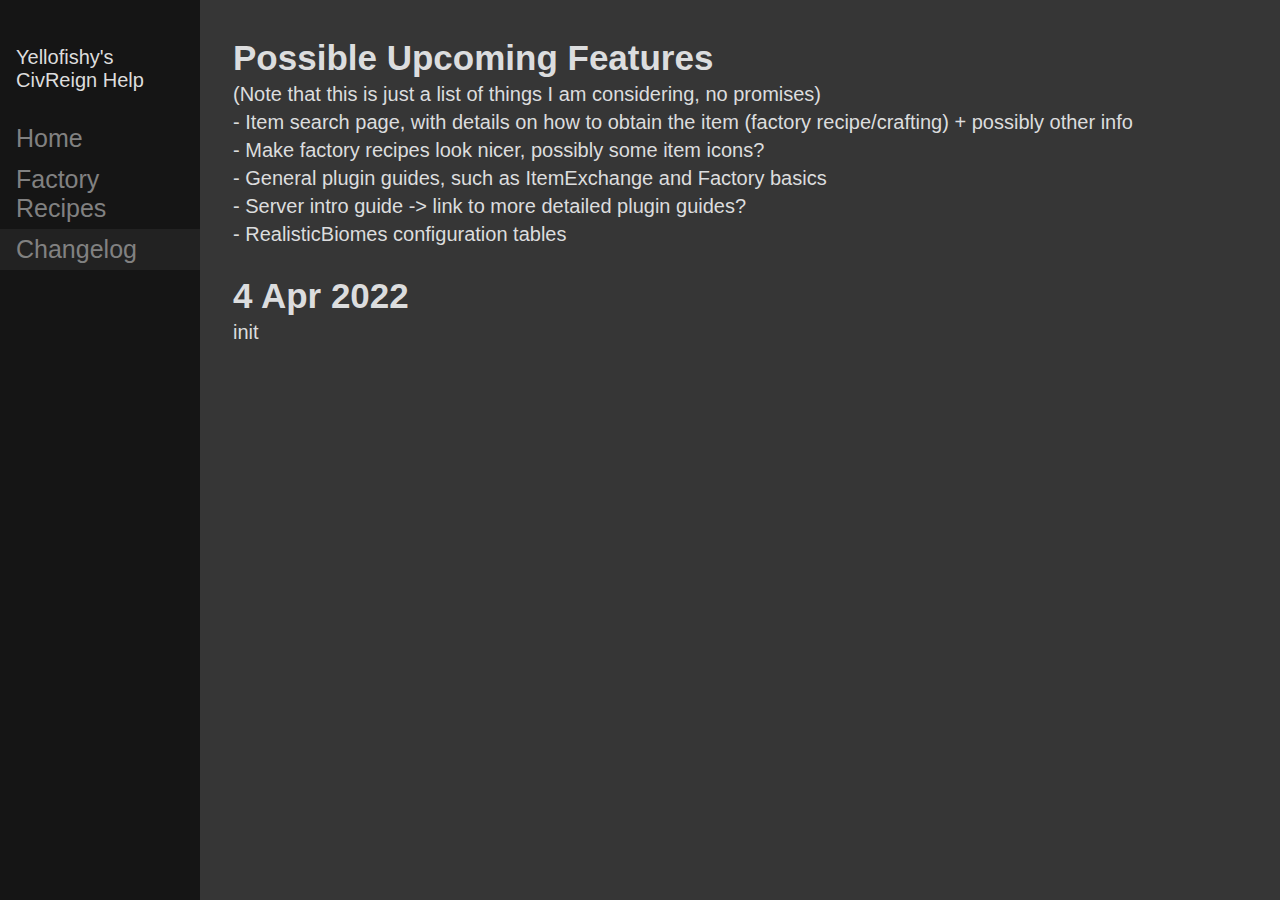
==== changelog.html @ 9a95e13f "init" ====
﻿<!DOCTYPE html PUBLIC "-//W3C//DTD XHTML 1.0 Transitional//EN" "http://www.w3.org/TR/xhtml1/DTD/xhtml1-transitional.dtd">
<html xmlns="http://www.w3.org/1999/xhtml">

<head>
<meta content="en-gb" http-equiv="Content-Language" />
<meta content="text/html; charset=utf-8" http-equiv="Content-Type" />
<title>Home - Yellofishy's CivReign Help</title>
<link href="css/changelog.css" rel="stylesheet" type="text/css" />
<link href="css/main.css" rel="stylesheet" type="text/css" />
</head>

<body>

	<!-- Side navigation -->
	<div class="sidenav">
	  <p>Yellofishy's CivReign Help</p>
	  <a href="index">Home</a>
	  <a href="factoryRecipes">Factory Recipes</a>
	  <a href="changelog" class="sidenav-selected">Changelog</a>
	</div>

	<!-- Page content -->
	<div class="main">
		<div id="updates" style="margin-left: 20px; max-height: 50%" class="pre-scrollable"></div>


	<script>
		var config;
		var updates;

		(function() {

			    var rawFile = new XMLHttpRequest();
				rawFile.open("GET", "changelog.txt", false);
				rawFile.onreadystatechange = function ()
				{
					if(rawFile.readyState === 4)
					{
						if(rawFile.status === 200 || rawFile.status == 0)
						{
							var allText = rawFile.responseText;
							var lines = allText.split("\n");
							lines.forEach(formatLine);
						}
					}
				}
				rawFile.send(null);
		})();

		function formatLine(item) {
			var node = document.createElement("p");

			if (item.charAt(0) == '#') {
				node.className = "update title";
				node.innerHTML = item.substring(2);

			} else {
				node.className = "update changes";
				node.innerHTML = item;
			}



			document.getElementById("updates").appendChild(node);

		}

		function appendLine(line) {
			                 // Create a <li> node
			node.innerHTML = line;


		}


	</script>
</div>

</body>


</html>
---- css/changelog.css ----
.update {
	 
	 margin:0px;
	 
}
 
.title {
	font-weight:bold; 
	font-size:35px !important;
	padding-top:30px;
	 
}
 
.changes {
	padding-top:5px;
	 
	 
}
---- css/main.css ----
﻿body {
	font-family: "Lato", sans-serif;
	background-color: #363636;
	padding-left: 15px;
	color:#dcddde;
}

html {
	background-color: #363636 !important;
	
}

.main {
	margin-left: 190px; /* Same as the width of the sidenav */
	
}

.main p {
	font-size: 20px;
}

.main a {
	color:#00b0f4;
}

.text-quote {
	color:#badcff !important;
	padding-left:25px;
	width: 850px;
	
}


/*
@media screen and (max-height: 450px) {
	.sidenav {padding-top: 15px;}
	.sidenav a {font-size: 18px;}
}
*/

.top-notification {
	color: #f1f1f1;
	background-color:#666;
	z-index:10;
	height:100%;
	font-size:20px;
	padding-left:10px;
}



/* Sidenav Stuff */
.sidenav {
	height: 100%;
	width: 200px;
	position: fixed;
	z-index: 1;
	top: 0;
	left: 0;
	background-color: #151515 !important;
	overflow-x: hidden;
	padding-top: 20px;
}

.sidenav p {
	padding: 6px 8px 6px 16px;
	text-decoration: none;
	font-size: 20px;
	color: #dddddd;
	display: block;
}

.sidenav a {
	padding: 6px 8px 6px 16px;
	text-decoration: none;
	font-size: 25px;
	color: #818181;
	display: block;
}

.sidenav-selected {
	background-color: #222;
}

.sidenav a:hover {
	color: #f1f1f1;
}
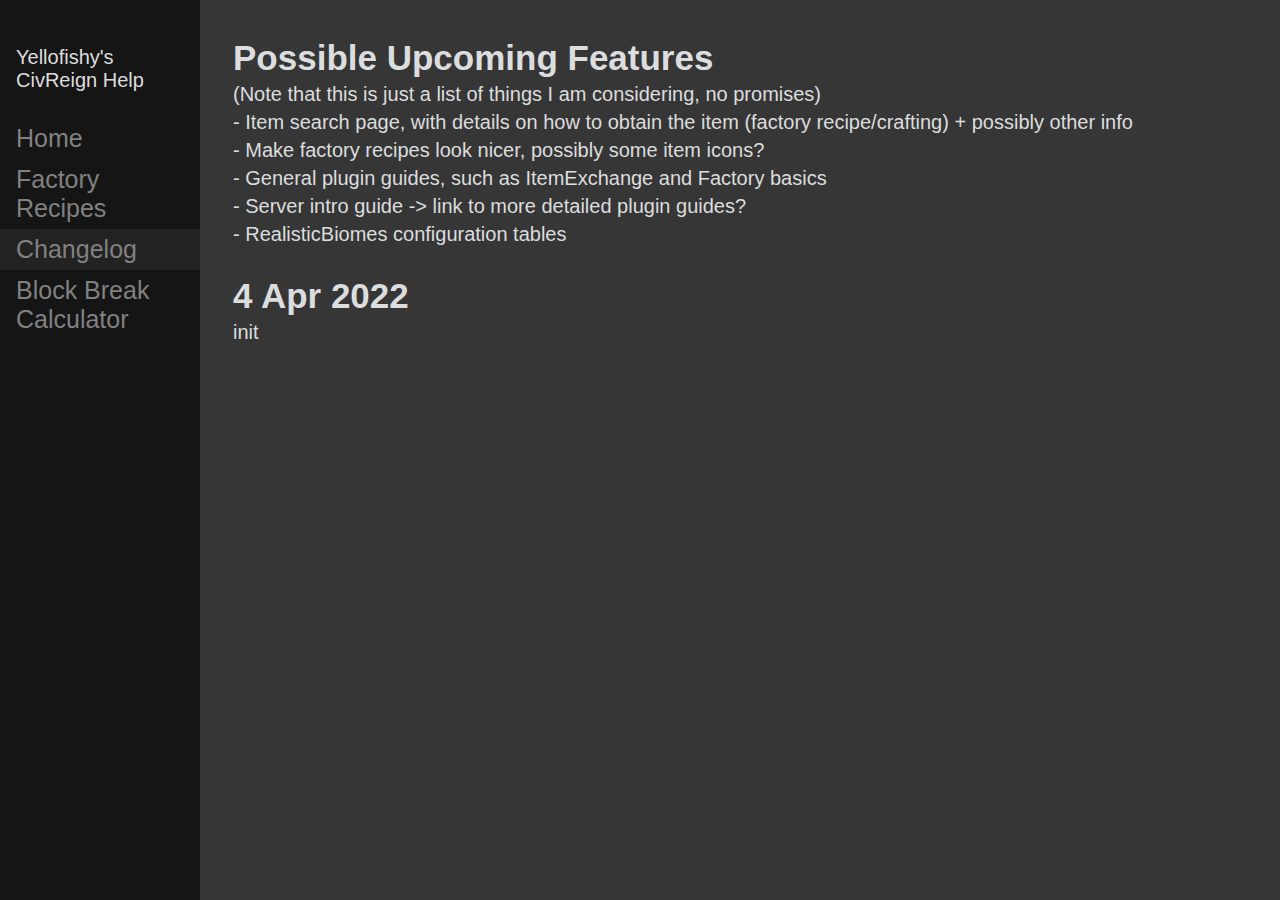
==== commit 5c51124f: "add link to break calculator" ====
--- a/changelog.html
+++ b/changelog.html
@@ -17,6 +17,7 @@
 	  <a href="index">Home</a>
 	  <a href="factoryRecipes">Factory Recipes</a>
 	  <a href="changelog" class="sidenav-selected">Changelog</a>
+		<a href="https://yellofishy.github.io/break">Block Break Calculator</a>
 	</div>
 
 	<!-- Page content -->
